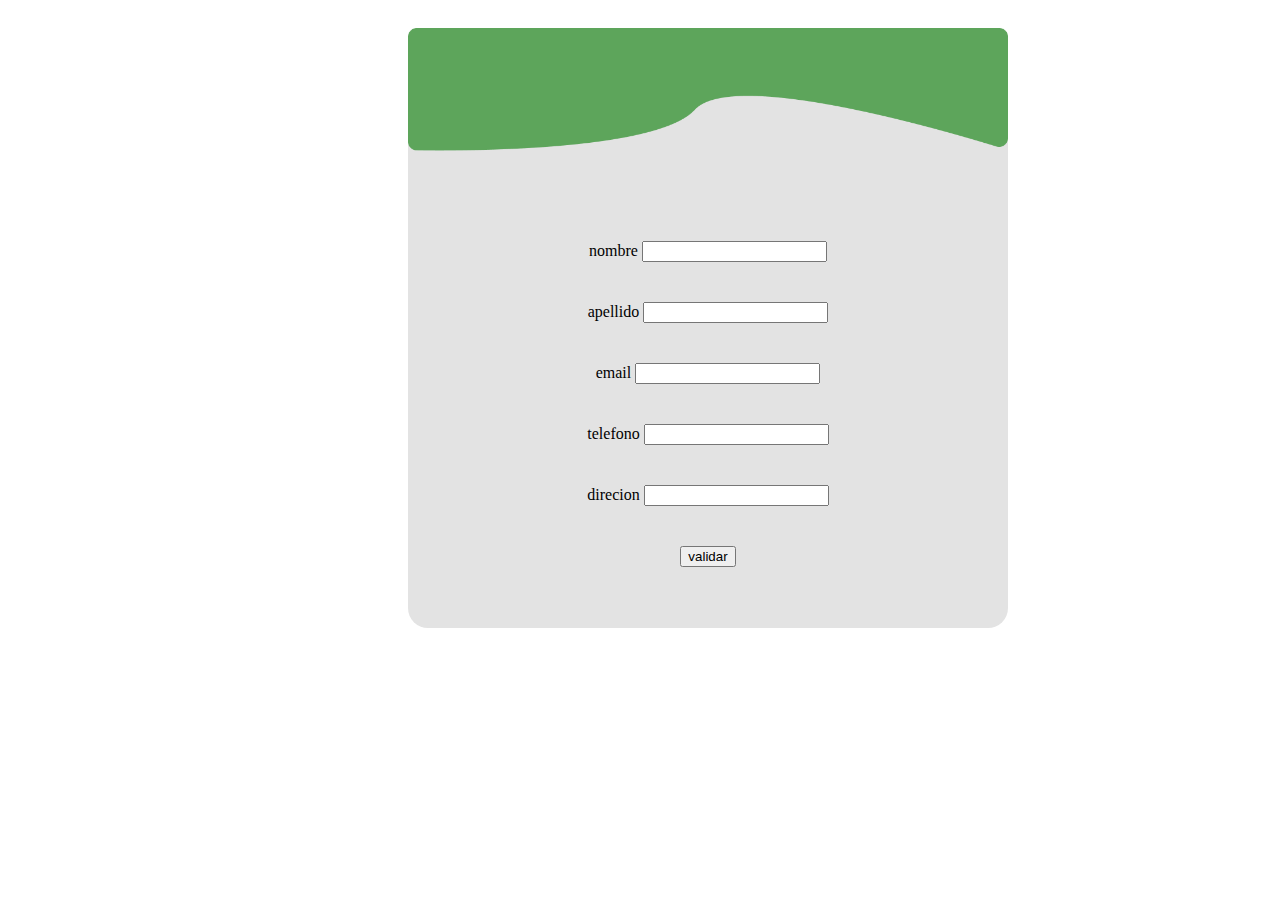
==== fronet/index2.html @ f001c918 "reposito" ====
<!DOCTYPE html>
<html lang="en">
<head>
  <meta charset="UTF-8">
  <meta name="viewport" content="width=device-width, initial-scale=1.0">
  <title>Document</title>
  <link rel="stylesheet" href="style2.css">
</head>
<body>
  <div class="formulario">
    <img src="Rectangle 3.png" alt="registo" class="img">
    <form action="registo" class="datps">
      <label for="nombre" class="dato1">nombre 
        <input type="search" class="nom">
      </label>
      <label for="apellido" class="dato2">apellido
        <input type="search" class="ape">
      </label>
      <label for="correo" class="dato3">email
        <input type="email" class="ema">
      </label>
      <label for="telefono" class="dato4">telefono
        <input type="search" class="num">
      </label>
      <label for="direcion" class="dato5">direcion
        <input type="search" class="dire">
      </label>
      <a href="index.html">
         <input type="button" value="validar">
      </a>
      
    </form>
  </div>
  
</body>
</html>
---- fronet/style2.css ----
.formulario{
  background-color: rgb(227, 227, 227);
    width: 600px;
    height: 600px;
    display: flex;
    align-content: center;
    flex-direction: column;
    transform: translateY(20px);
    margin-left: 400px;
    gap: 40px;
    border-radius: 20px
}
.datps{
  display: flex;
  flex-direction: column;
  gap: 40px;
  align-items: center;
  transform: translateY(50px);
}
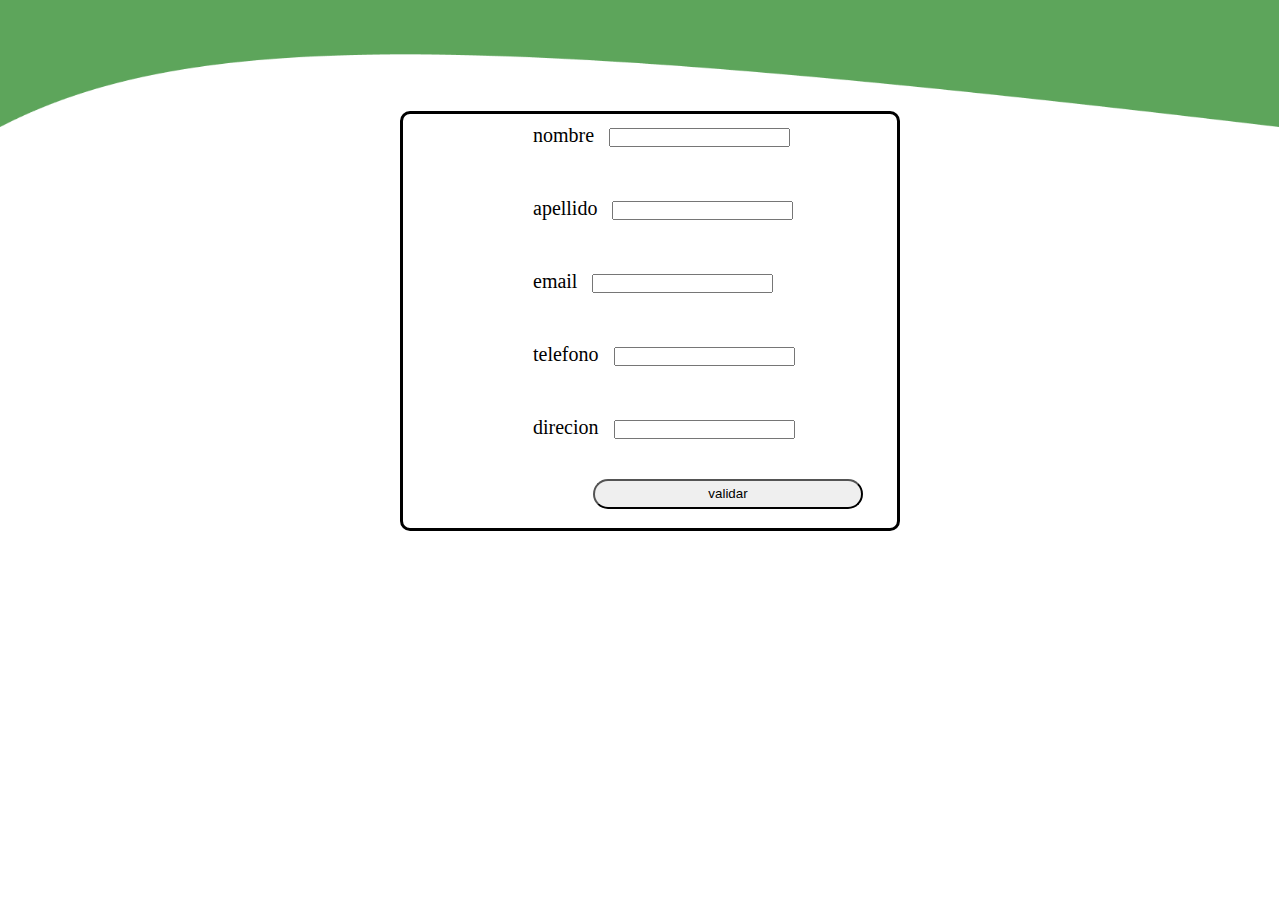
==== commit 5a70df28: "primercomit" ====
--- a/fronet/index2.html
+++ b/fronet/index2.html
@@ -7,28 +7,29 @@
   <link rel="stylesheet" href="style2.css">
 </head>
 <body>
+  <div class="font">
+    <img src="Rectangle 8.png" alt="rectangle" class="im1">
+  </div>
   <div class="formulario">
-    <img src="Rectangle 3.png" alt="registo" class="img">
-    <form action="registo" class="datps">
+    <form action="registo" class="dato">
       <label for="nombre" class="dato1">nombre 
-        <input type="search" class="nom">
+        <input type="search" class="dat">
       </label>
-      <label for="apellido" class="dato2">apellido
-        <input type="search" class="ape">
+      <label for="apellido" class="dato1">apellido
+        <input type="search" class="dat">
       </label>
-      <label for="correo" class="dato3">email
-        <input type="email" class="ema">
+      <label for="correo" class="dato1">email
+        <input type="email" class="dat">
       </label>
-      <label for="telefono" class="dato4">telefono
-        <input type="search" class="num">
+      <label for="telefono" class="dato1">telefono
+        <input type="search" class="dat">
       </label>
-      <label for="direcion" class="dato5">direcion
-        <input type="search" class="dire">
+      <label for="direcion" class="dato1">direcion
+        <input type="search" class="dat">
       </label>
       <a href="index.html">
-         <input type="button" value="validar">
+         <input type="button" value="validar" class="botton">
       </a>
-      
     </form>
   </div>
   
--- a/fronet/style2.css
+++ b/fronet/style2.css
@@ -1,19 +1,40 @@
-.formulario{
-  background-color: rgb(227, 227, 227);
-    width: 600px;
-    height: 600px;
-    display: flex;
-    align-content: center;
-    flex-direction: column;
-    transform: translateY(20px);
-    margin-left: 400px;
-    gap: 40px;
-    border-radius: 20px
+*{
+  margin: 0;
+  padding: 0;
+  box-sizing: border-box;
 }
-.datps{
+.im1{
+  width: 1279px;
+}
+.dato{
+  background-color: transparent;
+  width: 500px;
+  height: 420px;
   display: flex;
   flex-direction: column;
-  gap: 40px;
-  align-items: center;
-  transform: translateY(50px);
+  gap: 50px;
+  margin-left: 400px;
+  border-radius: 10px;
+  border: solid black;
+  transform: translateY(-20px);
+  
+}
+.dato1{
+  margin-left: 130px;
+  transform: translateY(10px);
+}
+.dat{
+  margin-left: 10px;
+  
+
+}
+label{
+  font-size: 20px;
+}
+.botton{
+ margin-left: 190px;
+  width: 30vh;
+  height: 30px;
+  border-radius: 40px;
+ 
 }